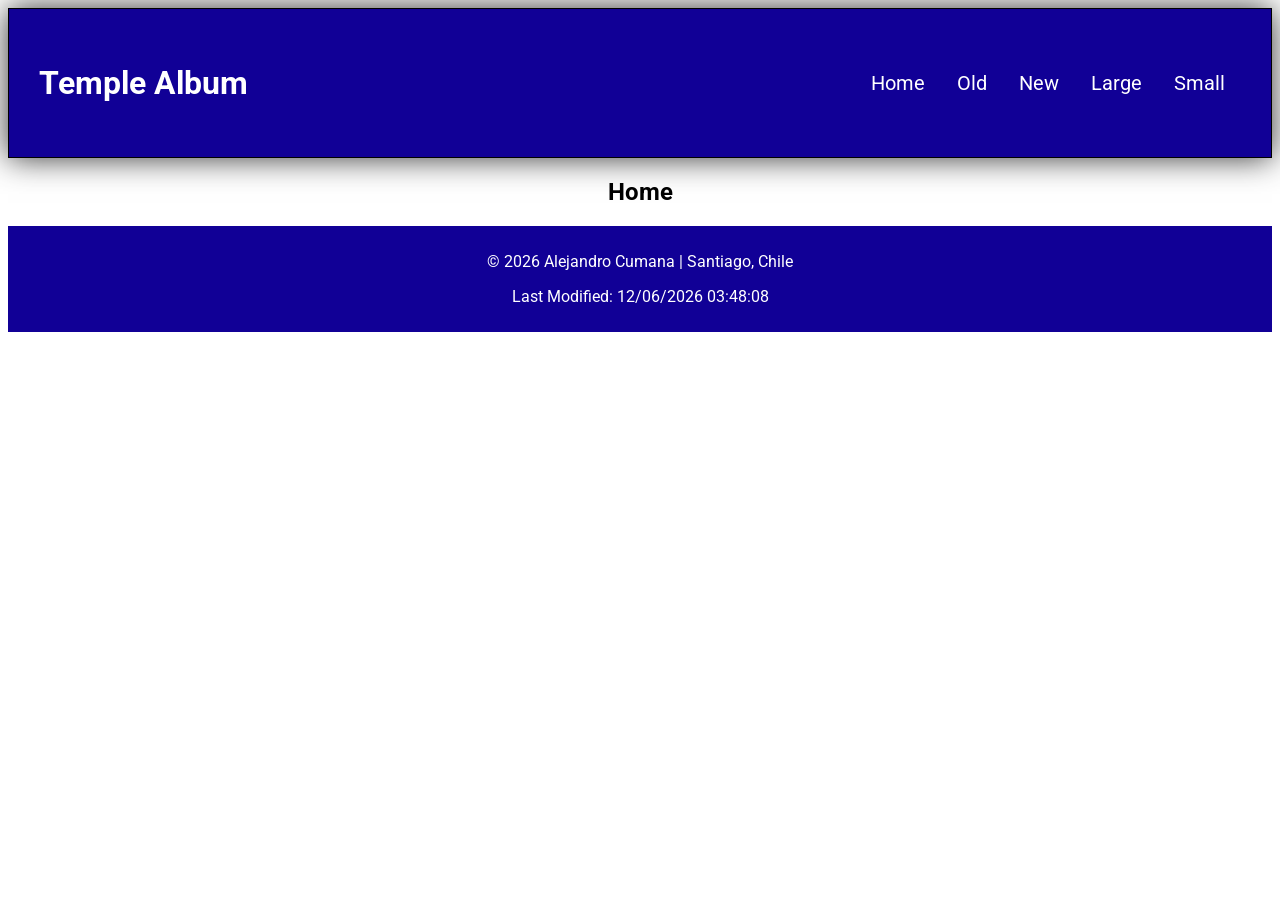
==== filtered-temples.html @ b4faa26e "new changes" ====
<!DOCTYPE html>
<html lang="en">
<head>
    <meta charset="UTF-8">
    <meta name="viewport" content="width=device-width, initial-scale=1.0">
    <title>WDD 131 | Dynamic Web Fundamentals | Alejandro Cumana</title>
    <meta name="description" content="Alejandro Cumana WDD131 Week 02 Temples Assignment">
    <meta name="author" content="Alejandro Cumana">
    <link rel="stylesheet" href="styles/temple.css">
    <link rel="stylesheet" href="styles/temple-large.css">
    <script src="scripts/temple.js" defer></script>
    <link rel="preconnect" href="https://fonts.googleapis.com">
    <link rel="preconnect" href="https://fonts.gstatic.com" crossorigin>
    <link href="https://fonts.googleapis.com/css2?family=Roboto:ital,wght@0,100..900;1,100..900&display=swap" rel="stylesheet">
</head>
<body>
    <header>
        <h1>Temple Album</h1>
        <button type="button" id="menu"></button>
        <nav>
            <ul class="navigation">
                <li><a href="#">Home</a></li>
                <li><a href="#">Old</a></li>
                <li><a href="#">New</a></li>
                <li><a href="#">Large</a></li>
                <li><a href="#">Small</a></li>
            </ul>
        </nav>
    </header>
    
    <main>
        <h2>Home</h2>
    </main>

    <footer>
        <p>
            &copy;
            <span id="currentyear"></span> 
            Alejandro Cumana | Santiago, Chile 
        </p>

        <p id="lastModified">
            
        </p>
    </footer>
</body>
</html>
---- styles/temple.css ----
body{
    font-family: "Roboto", sans-serif;
}

header{
    background-color: #110096;
    display: grid;
    grid-gap: 1rem;
    padding: 30px;
	color: white;
    border: 1px solid black;
    box-shadow: 0 0 30px #333;
}

h2{
    text-align: center;
}

header main{
    max-width:900px;
    margin: 0 auto;
}


section {
	margin: 1rem auto;
	max-width: 960px;
	padding: 0.5rem;
}

.container {
	display: grid;
	grid-template-columns: repeat(auto-fit, minmax(350px, 1fr));
	grid-gap: 25px;
	place-items: center;
}

figcaption{
    text-align: center;
}

footer{
    background-color: #110096;
    color: white;
    text-align: center;
    padding:10px;
}



#menu {
	font-size: 1.5rem;
	border: 0;
	background: none;
	color: #000;
	position: absolute;
	top: 1rem;
	right: 1rem;
}

#menu::before {
	content: "☰";
}

#menu.open::before {
	content: "❌";
}

.navigation {
	display: flex;
	flex-direction: column;
	justify-content: space-around;
	list-style: none;
	color: #fff;
}

.navigation a {
	display: none;
	padding: 1rem;
	text-align: center;
	text-decoration: none;
	color: white;
}
.navigation a:hover {
	background-color: #fff;
	color: #333;
	font-weight: 700;
}

.open a {
	display: block;
}
---- styles/temple-large.css ----
@media (min-width: 740px) {
	header {
		display: flex;
		align-items: center;
		justify-content: space-between;
	}


	nav ul {
	list-style: none;
	display: flex;
	flex-direction: column;
	}


	#menu {
		display: none; /* hide hamburger button */
	}

	.navigation {
		flex-direction: row;
	}

	.navigation a {
		display: block;
		flex: 1 1 100%;
		font-size: 20px;
	}
}
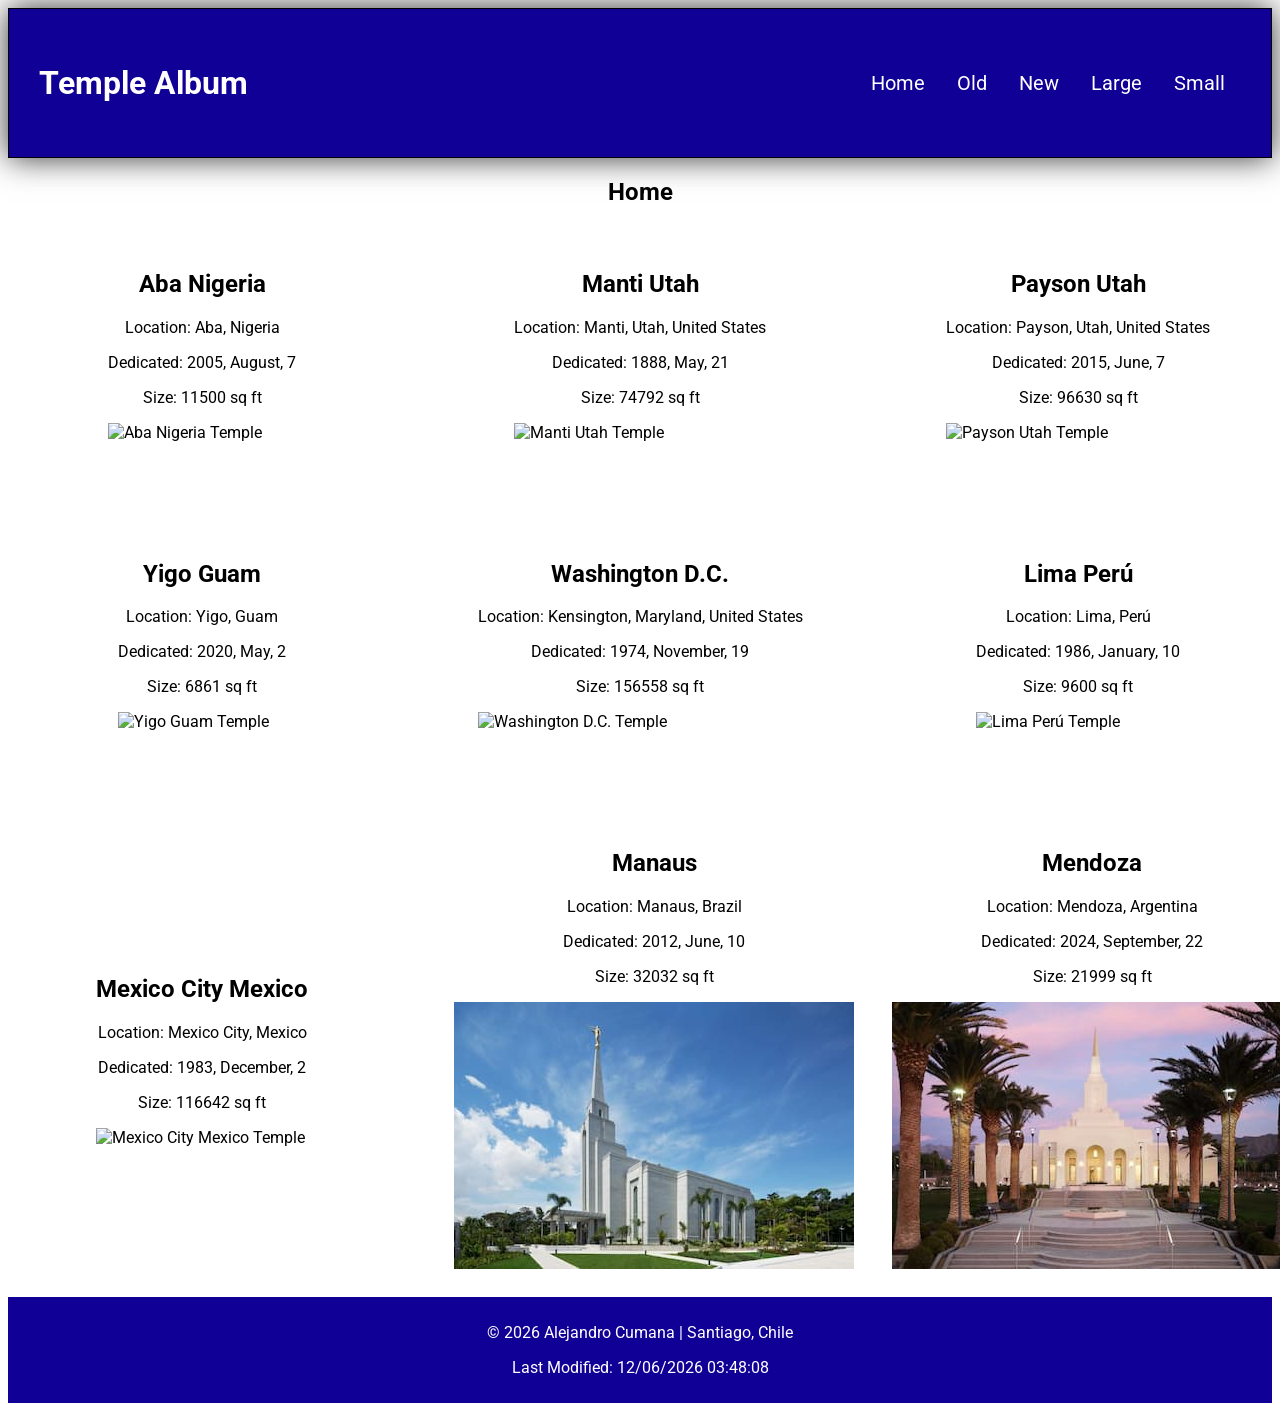
==== commit de35ab4e: "new changes" ====
--- a/filtered-temples.html
+++ b/filtered-temples.html
@@ -6,12 +6,12 @@
     <title>WDD 131 | Dynamic Web Fundamentals | Alejandro Cumana</title>
     <meta name="description" content="Alejandro Cumana WDD131 Week 02 Temples Assignment">
     <meta name="author" content="Alejandro Cumana">
-    <link rel="stylesheet" href="styles/temple.css">
-    <link rel="stylesheet" href="styles/temple-large.css">
-    <script src="scripts/temple.js" defer></script>
     <link rel="preconnect" href="https://fonts.googleapis.com">
     <link rel="preconnect" href="https://fonts.gstatic.com" crossorigin>
     <link href="https://fonts.googleapis.com/css2?family=Roboto:ital,wght@0,100..900;1,100..900&display=swap" rel="stylesheet">
+    <link rel="stylesheet" href="styles/filtered-temple.css">
+    <link rel="stylesheet" href="styles/filtered-temple-large.css">
+    <script src="scripts/filtered-temples.js" defer></script>
 </head>
 <body>
     <header>
@@ -19,17 +19,19 @@
         <button type="button" id="menu"></button>
         <nav>
             <ul class="navigation">
-                <li><a href="#">Home</a></li>
-                <li><a href="#">Old</a></li>
-                <li><a href="#">New</a></li>
-                <li><a href="#">Large</a></li>
-                <li><a href="#">Small</a></li>
+                <li><a href="#" id="home">Home</a></li>
+                <li><a href="#" id="old">Old</a></li>
+                <li><a href="#" id="new">New</a></li>
+                <li><a href="#" id="large">Large</a></li>
+                <li><a href="#" id="small">Small</a></li>
             </ul>
         </nav>
     </header>
     
     <main>
         <h2>Home</h2>
+        <div class="res-grid">
+        </div>
     </main>
 
     <footer>
--- a/styles/filtered-temple.css
+++ b/styles/filtered-temple.css
@@ -0,0 +1,92 @@
+body{
+    font-family: "Roboto", sans-serif;
+}
+
+header{
+    background-color: #110096;
+    display: grid;
+    grid-gap: 1rem;
+    padding: 30px;
+	color: white;
+    border: 1px solid black;
+    box-shadow: 0 0 30px #333;
+}
+
+h2,p{
+    text-align: center;
+}
+
+header main{
+    max-width:900px;
+    margin: 0 auto;
+}
+
+
+section {
+	margin: 1rem auto;
+	max-width: 960px;
+	padding: 0.5rem;
+}
+
+.res-grid {
+	display: grid;
+	grid-template-columns: repeat(auto-fit, minmax(350px, 1fr));
+	grid-gap: 50px;
+	place-items: center;
+}
+
+figcaption{
+    text-align: center;
+}
+
+footer{
+    background-color: #110096;
+    color: white;
+    text-align: center;
+    padding:10px;
+}
+
+
+
+#menu {
+	font-size: 1.5rem;
+	border: 0;
+	background: none;
+	color: #000;
+	position: absolute;
+	top: 1rem;
+	right: 1rem;
+}
+
+#menu::before {
+	content: "☰";
+}
+
+#menu.open::before {
+	content: "❌";
+}
+
+.navigation {
+	display: flex;
+	flex-direction: column;
+	justify-content: space-around;
+	list-style: none;
+	color: #fff;
+}
+
+.navigation a {
+	display: none;
+	padding: 1rem;
+	text-align: center;
+	text-decoration: none;
+	color: white;
+}
+.navigation a:hover {
+	background-color: #fff;
+	color: #333;
+	font-weight: 700;
+}
+
+.open a {
+	display: block;
+}
--- a/styles/filtered-temple-large.css
+++ b/styles/filtered-temple-large.css
@@ -0,0 +1,29 @@
+@media (min-width: 740px) {
+	header {
+		display: flex;
+		align-items: center;
+		justify-content: space-between;
+	}
+
+
+	nav ul {
+	list-style: none;
+	display: flex;
+	flex-direction: column;
+	}
+
+
+	#menu {
+		display: none; 
+	}
+
+	.navigation {
+		flex-direction: row;
+	}
+
+	.navigation a {
+		display: block;
+		flex: 1 1 100%;
+		font-size: 20px;
+	}
+}
